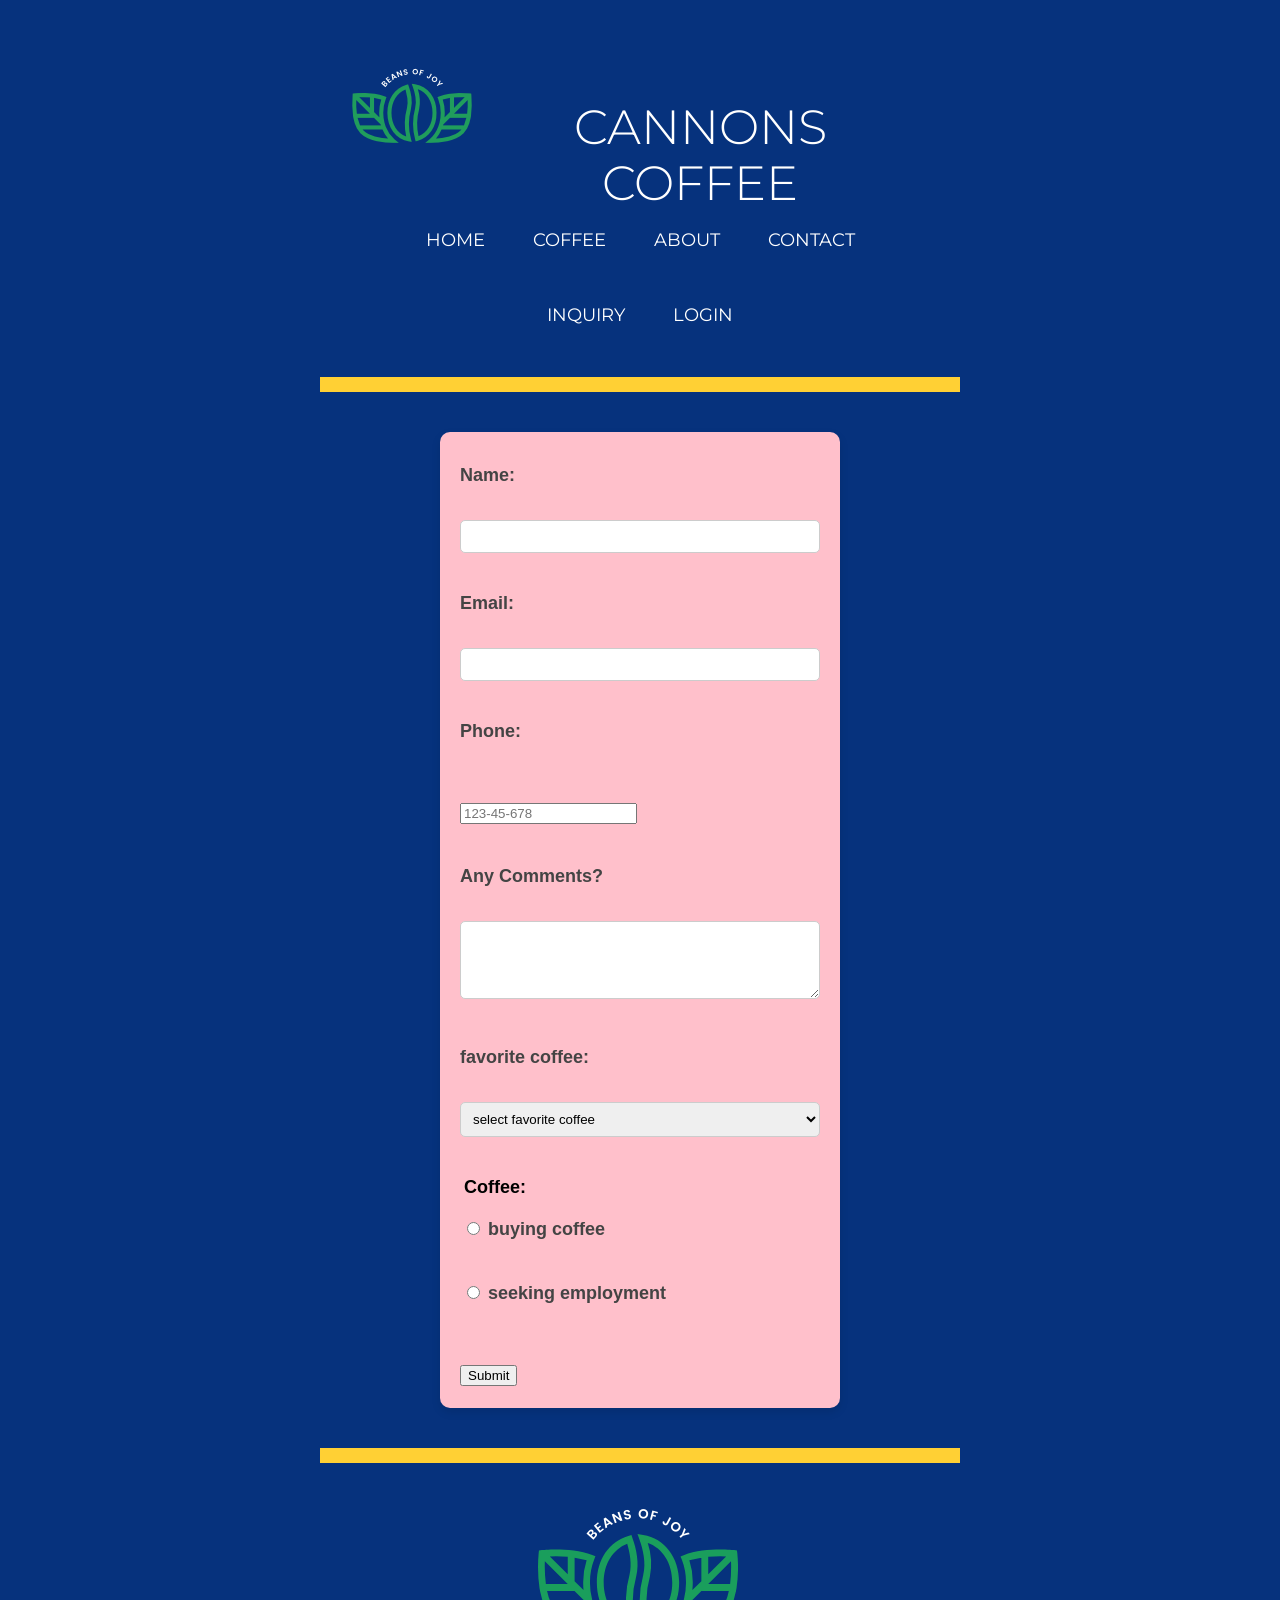
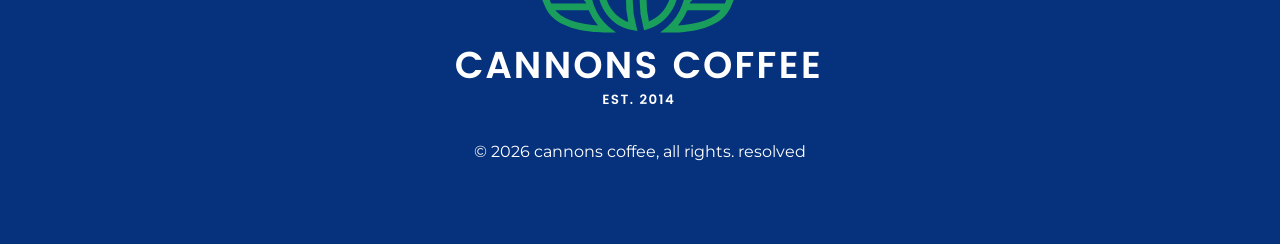
==== inquiry.html @ 43276f41 "i just add my custom-loginjs and html and inquiry js and html" ====
<!DOCTYPE html>
<html lang="en">

<head>
    <meta charset="UTF-8">
    <meta name="viewport" content="width=device-width, initial-scale=1.0">
    <title>latte</title>
    <link rel="stylesheet" href="css/styles.css">
</head>

<body>
    <div class="container">
        <header>
            <div class="logo">
                <img src="./images/logo-nav.png" alt="Cannons Coffee Logo, Beans of Joy">
                <h1>CANNONS COFFEE</h1>
            </div>
            <nav>
                <ul>
                    <li><a href="index.html" target="_blank">home</a></li>
                    <li><a href="latte.html" target="_blank">coffee</a></li>
                    <li><a href="https://www.nasa.gov/contact/" target="_blank">about</a></li>
                    <li><a href="mailto:lydiase.baziga@gmail.com">contact</a></li>
                    <li><a href="inquiry.html" target="_blank">Inquiry</a></li>
                    <li><a href="login.html" target="_blank">Login</a></li>
                </ul>
            </nav>
        </header>
        <main>
            <form id="form">

                <!-- Name -->
                <label for="name">Name:</label><br>
                <input type="text" id="name" name="name" required><br><br>

                <!-- Email -->
                <label for="email">Email:</label><br>
                <input type="email" id="email" name="email" required><br><br>

                <!-- Number -->
                <label for="phone">Phone:</label><br><br>
                <input type="tel" id="phone" name="phone" placeholder="123-45-678" required><br><br>

                <!-- Comments -->
                <label for="comments">Any Comments?</label><br>
                <textarea id="comments" name="comments" rows="4" cols="40"></textarea><br><br>

                <!-- favorite coffee-->
                <label for="coffee">favorite coffee:</label><br>
                <select id="coffee" name="coffee">
                    <option value="">select favorite coffee</option>
                    <option value="vanila">vanila</option>
                    <option value="moca">Moca</option>
                    <option value="hotchoc">Hot Chocolate</option>
                </select><br><br>

                <!-- Favorite coffee -->
                <fieldset>
                    <legend>Coffee:</legend>
                    <label><input type="radio" name="toppings" value="buyingcoffee"> buying coffee</label><br>
                    <label><input type="radio" name="toppings" value="seekingemployment"> seeking employment</label><br>
                </fieldset><br>

                <!-- Submit Button -->
                <button type="submit" value="submit">Submit</button>
            </form>

            <div class="Coffee">
            </div>
        </main>
        <footer>
            <img src="./images/logo-footer.png" alt="Cannons Coffee, Beans of Joy! Est. 2014">
            <p>&copy; 2026 cannons coffee, all rights. resolved</p>
        </footer>
    </div>
    <script src="js/custom-inquiry.js"></script>
</body>

</html>
---- css/styles.css ----
@import url('https://fonts.googleapis.com/css2?family=Montserrat:ital,wght@0,100..900;1,100..900&display=swap');
/* BASIC FORMATTING */
html {
  box-sizing: border-box;
}
*,
*:before,
*:after {
  box-sizing: inherit;
}

:root {
  
  --Black: #000000;
--Catalina: #06327d;
--Bluetiful:#2b70e4;
--Vegan: #209d5c;
--Sunglow: #ffd034;
--White: #ffffff;
--Light-Blue: #cadbf8;
--Montserrat: Montserrat;
}

.container{
    max-width: 1200px;
    margin: 0 auto;
}

body {
    font-family: var(--Montserrat);
  color: var(--Black);
  margin: 0;
  padding: 0;
  font-size: 1.125rem;
  line-height: 1.5;
  background-color: var(--Catalina);
  
}
h1 {
    text-transform: uppercase;
    font-size: 3rem;
 font-weight: 300;
 line-height: 1.1667;
 margin: 0;
 color: var(--White);
 font-family: var(--Montserrat);
}
.ourcoffee{
    background-color: var(--Light-Blue);
    color: var(--Black);
    padding-top: 3rem;
    padding-left: 1rem;
    
}
h2 {
    text-transform: uppercase;
    font-size: 2.5rem;
 font-weight: 300;
 line-height: 1.1667;
 margin: 0;
}
h3 {
    font-size: 1.75rem;
 font-weight: 300;
 line-height: 1.1667;
}
p{
 font-size: 1rem;
}

header{
  background-color: var(--Catalina);
    display: flex;
    justify-content: center;
    text-align: center;
    align-items: baseline;
  flex-flow: row wrap;
  border-bottom: solid 15px var(--Sunglow);
  padding: 2rem;
}

nav ul {
  gap: 1rem;
  list-style-type: none;
  padding: 0;
  margin: 0;
  display: flex;
  flex-flow: row wrap;
  justify-content: center;
  
}

nav a {
  align-items: center;
  display: block;
  flex-flow: row wrap;
  text-decoration: none;
  padding: 1rem;
  color: var(--White);

}

img {
  max-width: 100%;
  border-radius: 10px;
  align-items: center;
}
.computer {
border-radius: 0px;
}
.latte{
  border-radius: 0px;
}
.logo{
    display: flex;
    justify-content: space-between;
    align-items: baseline;
}
a {
    text-transform: uppercase;
}
.button1{
    background-color: var(--Vegan);
    color: var(--White);
    border-radius: 5px;
   padding: 0.5rem;
   text-decoration: none;
   text-transform: uppercase;
}
.button{
    color: var(--White);
    border-radius: 5px;
   padding: 0.5rem;
   text-decoration: none;
   text-transform: uppercase;
   background-color: var(--Catalina)
}


footer{
    background-color: var(--Catalina);
    border-top: solid 15px var(--Sunglow);
  padding: 2rem;
  text-align: center;
  color: var(--White);
}

 .cards1{
    background-color: var(--White);
    display: grid;
    grid-template-columns: 1fr 1fr;
    align-items: center;
     gap: 1rem;
}
.cards2 {
background-color: var(--Light-Blue);
  display: grid;
  grid-template-columns: 1fr;
  gap: 1rem;
  justify-content: center;
  max-width: 1200px;
  margin: 0 auto;
  padding: 1rem;
}
@media (min-width: 650px) {
    .cards2{
        grid-template-columns: 1fr 1fr;
        gap: 1rem;
    }
    header{
    justify-content: center;
}
}

@media (min-width: 1000px) {
    .cards2{
        grid-template-columns: 1fr 1fr 1fr 1fr;
        gap: 1rem;
    }
    header{
    justify-content: space-between;
}
}

form {
	max-width: 400px;
	margin: 40px auto;
	padding: 20px;
	background: pink;
	border-radius: 10px;
	font-family: Arial, sans-serif;
	box-shadow: 0 4px 10px rgba(0, 0, 0, 0.1);
}

.container {
	width: 50%;
	margin: 2rem auto;
}

h2 {
	text-align: center;
	color: #333;
}

label {
	font-weight: bold;
	display: block;
	margin-top: 10px;
	color: #444;
}

input[type="text"],
input[type="email"],
select,
textarea {
	width: 100%;
	padding: 8px;
	margin-top: 4px;
	border: 1px solid #ccc;
	border-radius: 5px;
	box-sizing: border-box;
}

fieldset {
	border: none;
	padding: 0;
	margin-top: 10px;
}

legend {
	font-weight: bold;
	margin-bottom: 5px;
}

input[type="checkbox"] {
	margin-right: 8px;
}

/* button {
	display: block;
	width: 100%;
	padding: 10px;
	margin-top: 20px;
	background-color: green;
	color: white;
	border: none;
	border-radius: 5px;
	font-size: 16px;
	cursor: pointer;
} */

/* button:hover {
	background-color: #3e5f85;
} */
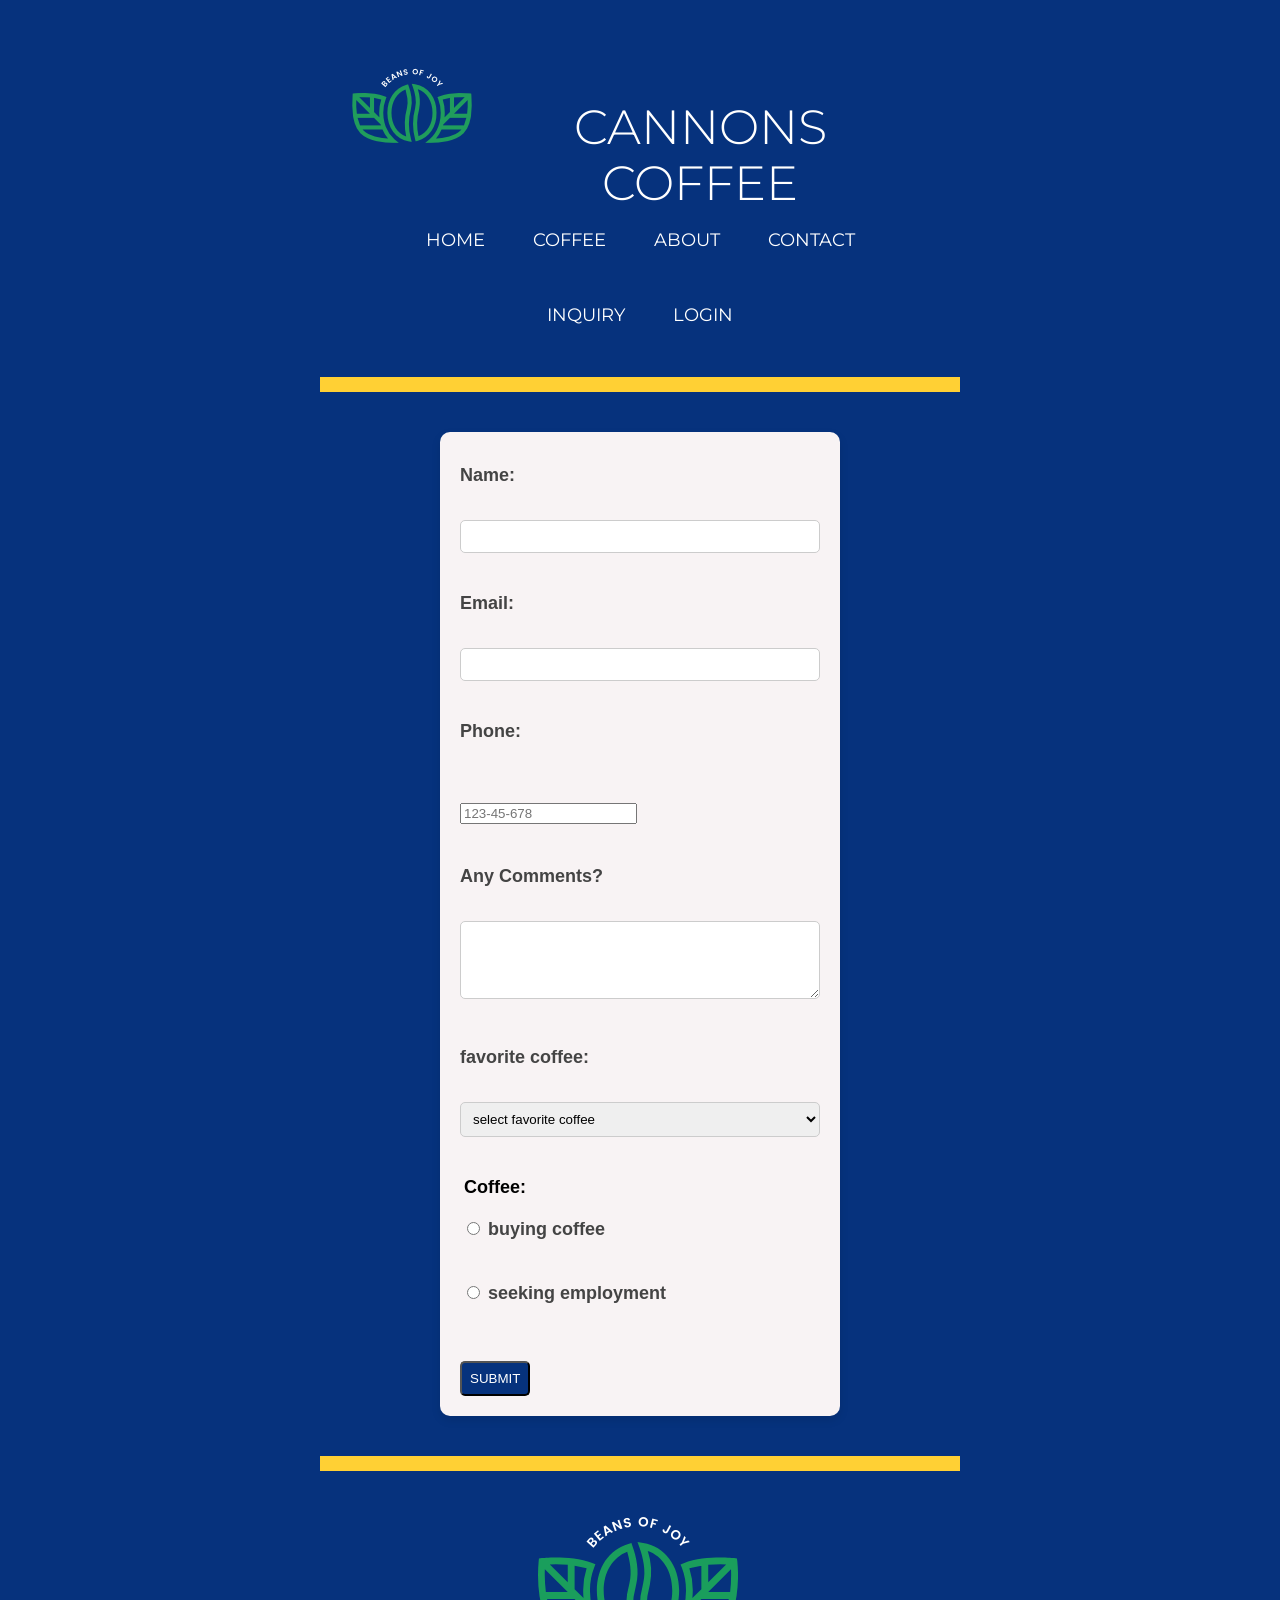
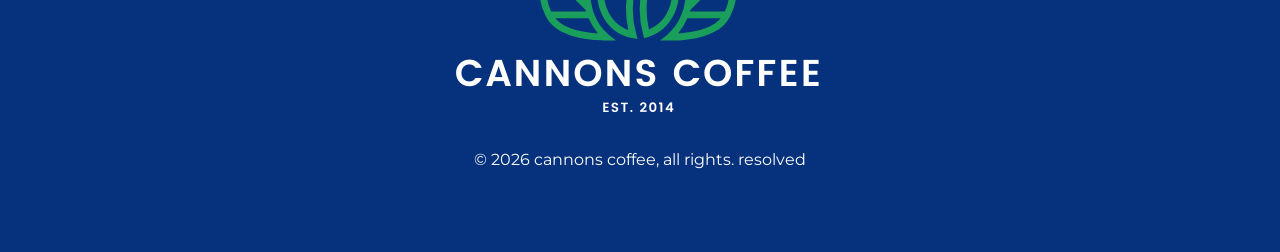
==== commit 4103b1d2: "add some change" ====
--- a/inquiry.html
+++ b/inquiry.html
@@ -65,8 +65,6 @@
                 <button type="submit" value="submit">Submit</button>
             </form>
 
-            <div class="Coffee">
-            </div>
         </main>
         <footer>
             <img src="./images/logo-footer.png" alt="Cannons Coffee, Beans of Joy! Est. 2014">
--- a/css/styles.css
+++ b/css/styles.css
@@ -135,6 +135,14 @@
    text-transform: uppercase;
    background-color: var(--Catalina)
 }
+button{
+    color: var(--White);
+    border-radius: 5px;
+   padding: 0.5rem;
+   text-decoration: none;
+   text-transform: uppercase;
+   background-color: var(--Catalina);
+}
 
 
 footer{
@@ -186,7 +194,7 @@
 	max-width: 400px;
 	margin: 40px auto;
 	padding: 20px;
-	background: pink;
+	background: rgb(248, 243, 244);
 	border-radius: 10px;
 	font-family: Arial, sans-serif;
 	box-shadow: 0 4px 10px rgba(0, 0, 0, 0.1);
@@ -211,6 +219,7 @@
 
 input[type="text"],
 input[type="email"],
+input[type="password"],
 select,
 textarea {
 	width: 100%;
